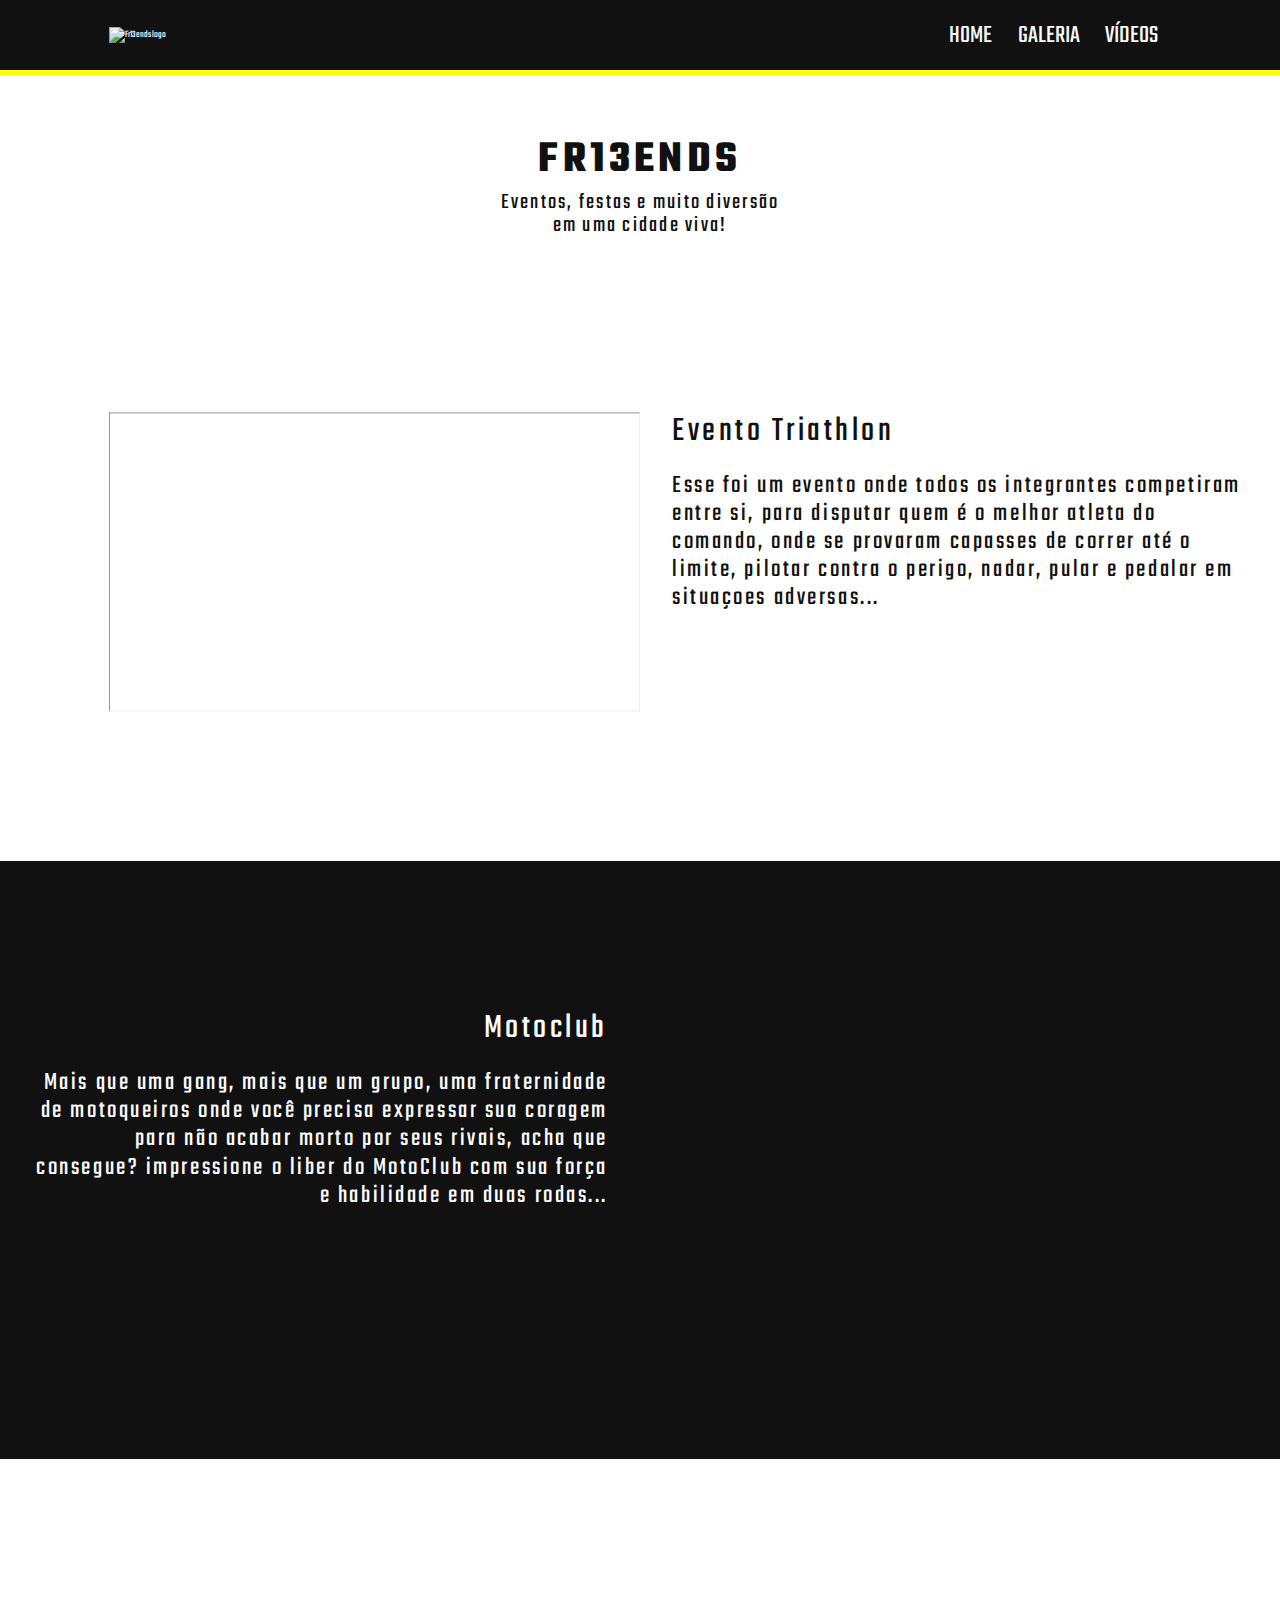
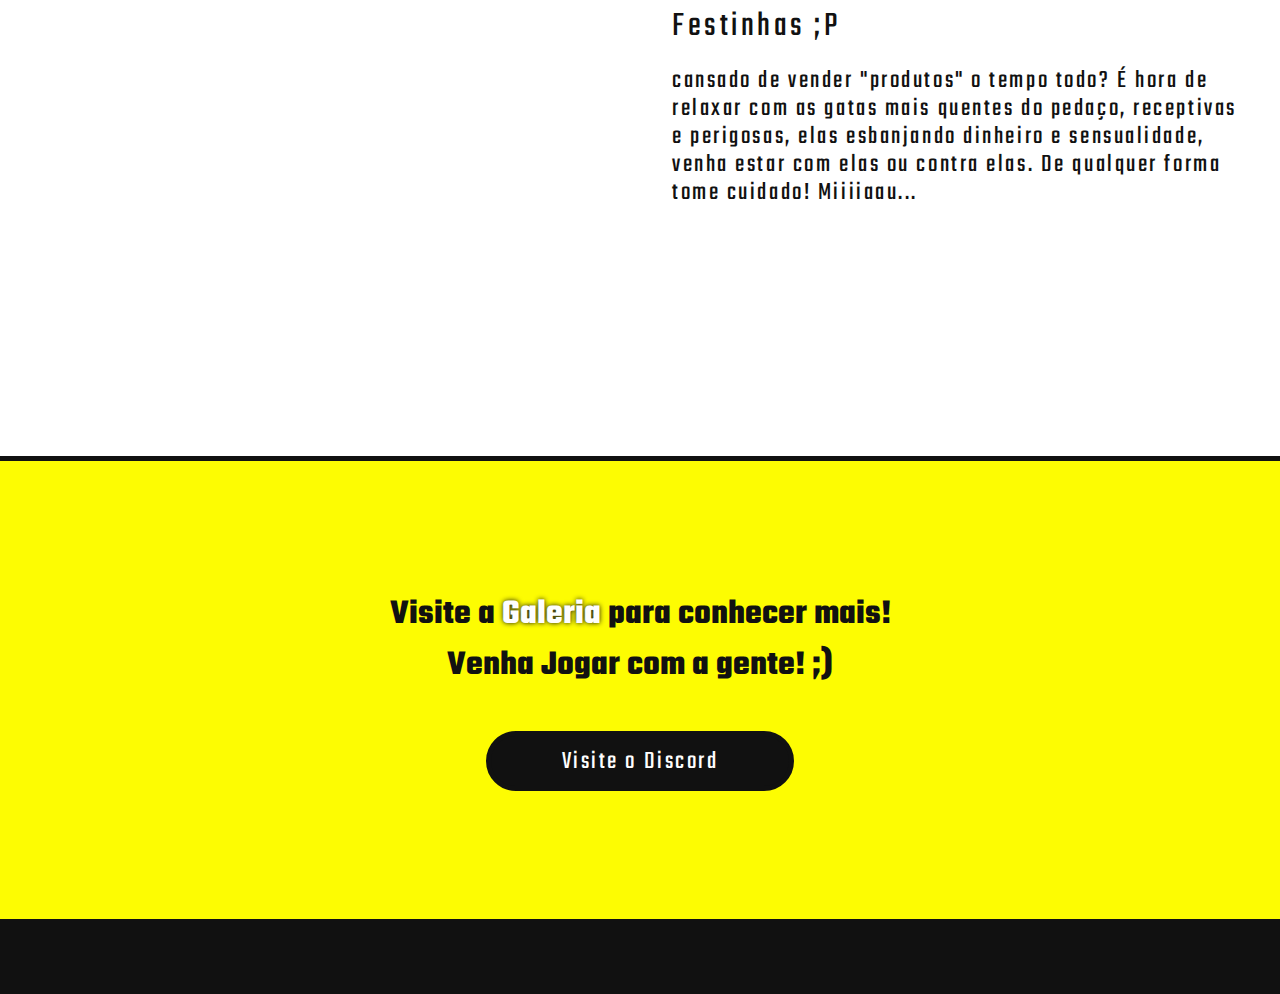
==== videos.html @ 071f2dba "error page done, video page modified" ====
<!DOCTYPE html>
<html lang="pt-BR">
  <head>
    <meta charset="UTF-8" />
    <meta name="viewport" content="width=device-width, initial-scale=1.0" />
    <link
      rel="shortcut icon"
      href="/images/index-imgs/favicon.png"
      type="image/x-icon"
    />
    <link
      href="https://fonts.googleapis.com/css2?family=Teko:wght@400;700&display=swap"
      rel="stylesheet"
    />
    <link rel="stylesheet" href="/styles/css/style.css" />
    <title>FR13NDS</title>
  </head>
  <body>
    <header class="header is-mobile" id="header">
      <nav class="header__nav container flex-jcsb-aic" id="navbar">
        <a href="/index.html">
          <img src="/images/index-imgs/fr13-vector.svg" alt="Fr13ends logo" />
        </a>
        <div class="header__burg" id="burg-btn">
          <span></span>
          <span></span>
          <span></span>
        </div>
        <ul class="header__menu flex-jcsb-aic">
          <li><a href="/index.html" class="fs-med">Home</a></li>
          <li><a href="/gallery.html" class="fs-med">Galeria</a></li>
          <li><a href="/videos.html" class="fs-med">Vídeos</a></li>
        </ul>
      </nav>
    </header>

    <div class="gallery container flex-aic-fdc">
      <h1 class="fs-bigger">FR13ENDS</h1>
      <p class="fs-small">
        Eventos, festas e muito diversão <br />em uma cidade viva!
      </p>
    </div>

    <main>
      <section class="video-box container">
        <div class="video-box__iframe-box">
          <iframe
            width="560"
            height="315"
            src="https://www.youtube.com/embed/bSn06po4SDU"
            frameborder="1"
            allow="accelerometer; autoplay; clipboard-write; encrypted-media; gyroscope; picture-in-picture"
            allowfullscreen
          ></iframe>
        </div>
        <div class="about__txt ta-c txt-adj">
          <h2 class="fs-big">Evento Triathlon</h2>
          <p class="fs-med">
            Esse foi um evento onde todos os integrantes competiram entre si,
            para disputar quem é o melhor atleta do comando, onde se provaram
            capasses de correr até o limite, pilotar contra o perigo, nadar,
            pular e pedalar em situaçoes adversas...
          </p>
        </div>
      </section>

      <section class="video-box container invert-section">
        <div class="about__txt ta-c txt-adj">
          <h2 class="fs-big">Motoclub</h2>
          <p class="fs-med">
            Mais que uma gang, mais que um grupo, uma fraternidade de
            motoqueiros onde você precisa expressar sua coragem para não acabar
            morto por seus rivais, acha que consegue? impressione o liber do
            MotoClub com sua força e habilidade em duas rodas...
          </p>
        </div>
        <div class="video-box__iframe-box ta-l">
          <iframe
            width="560"
            height="315"
            src="https://www.youtube.com/embed/0nmMMc-XxvU"
            frameborder="0"
            allow="accelerometer; autoplay; clipboard-write; encrypted-media; gyroscope; picture-in-picture"
            allowfullscreen
          ></iframe>
        </div>
      </section>

      <section class="video-box container pd-t">
        <div class="video-box__iframe-box">
          <iframe
            width="560"
            height="315"
            src="https://www.youtube.com/embed/0M7DU5tKjxM"
            frameborder="0"
            allow="accelerometer; autoplay; clipboard-write; encrypted-media; gyroscope; picture-in-picture"
            allowfullscreen
          ></iframe>
        </div>
        <div class="about__txt ta-c txt-adj">
          <h2 class="fs-big">Festinhas ;P</h2>
          <p class="fs-med">
            cansado de vender "produtos" o tempo todo? É hora de relaxar com as
            gatas mais quentes do pedaço, receptivas e perigosas, elas
            esbanjando dinheiro e sensualidade, venha estar com elas ou contra
            elas. De qualquer forma tome cuidado! Miiiiaau...
          </p>
        </div>
      </section>
    </main>

    <footer class="footer adjust-footer">
      <div class="footer__cta flex-aic-fdc flex-jcc">
        <h2 class="fs-big">
          Visite a <a href="/gallery.html">Galeria</a> para conhecer mais!
        </h2>
        <h2 class="fs-big">Venha Jogar com a gente! ;)</h2>
        <a class="fs-med button btn-mod" href="#" target="_blank"
          >Visite o Discord</a
        >
      </div>
      <div class="footer__bar"></div>
    </footer>

    <script src="/js/main.js"></script>
  </body>
</html>
---- styles/css/style.css ----
* {
  margin: 0;
  padding: 0;
  -webkit-box-sizing: border-box;
          box-sizing: border-box;
  font-family: "Teko", sans-serif;
}

html,
body {
  overflow-x: hidden;
}

body {
  position: relative;
  width: 100vw;
  font-size: 62.5%;
  color: #111111;
}

a {
  text-decoration: none;
  color: #fefefe;
}

ul {
  list-style: none;
}

.lock-screen {
  overflow-y: hidden;
}

.err-spc {
  margin-top: 1.75rem;
}

button,
.button {
  cursor: pointer;
  background-color: #111111;
  padding: 0.25em 2.75em;
  border: 5px solid #fdfc02;
  border-radius: 2em;
  letter-spacing: 0.1em;
  color: #fefefe;
}

.btn-mod {
  border-color: #111111;
}

@media screen and (max-width: 1600px) {
  button {
    font-size: 1.8rem;
  }
}

@media screen and (max-width: 550px) {
  button {
    border-width: 3px;
  }
}

.fs-bigger {
  font-size: 4.8rem;
}

.fs-big {
  font-size: 3.6rem;
}

.fs-med {
  font-size: 2.2rem;
}

.fs-small {
  font-size: 1.8rem;
}

.fs-smaller {
  font-size: 1.6rem;
}

@media screen and (max-width: 1600px) {
  .fs-bigger {
    font-size: 3.6rem;
  }
  .fs-big {
    font-size: 2.8rem;
  }
  .fs-med {
    font-size: 1.8rem;
  }
  .fs-small {
    font-size: 1.6rem;
  }
  .fs-smaller {
    font-size: 1.4rem;
  }
}

@media screen and (max-width: 1350px) {
  .fs-bigger {
    font-size: 2.8rem;
  }
  .fs-big {
    font-size: 2.2rem;
  }
  .fs-med {
    font-size: 1.6rem;
  }
  .fs-small {
    font-size: 1.4rem;
  }
  .fs-smaller {
    font-size: 1.2rem;
  }
}

@media screen and (max-width: 1175px) {
  .fs-bigger {
    font-size: 2.2rem;
  }
  .fs-big {
    font-size: 1.8rem;
  }
  .fs-med {
    font-size: 1.4rem;
  }
  .fs-small {
    font-size: 1.2rem;
  }
  .fs-smaller {
    font-size: 1rem;
  }
}

@media screen and (max-width: 700px) {
  .fs-bigger {
    font-size: 2rem;
  }
  .fs-big {
    font-size: 1.4rem;
  }
  .fs-med {
    font-size: 1rem;
  }
  .fs-small {
    font-size: 0.8rem;
  }
  .fs-smaller {
    font-size: 0.6rem;
  }
}

.container {
  padding-left: 8.5%;
  padding-right: 8.5%;
}

@media screen and (max-width: 975px) {
  .container {
    padding-left: 2.5%;
    padding-right: 2.5%;
  }
}

.flex-jcsb-aic {
  display: -webkit-box;
  display: -ms-flexbox;
  display: flex;
  -webkit-box-pack: justify;
      -ms-flex-pack: justify;
          justify-content: space-between;
  -webkit-box-align: center;
      -ms-flex-align: center;
          align-items: center;
}

.flex-aic-fdc {
  display: -webkit-box;
  display: -ms-flexbox;
  display: flex;
  -webkit-box-orient: vertical;
  -webkit-box-direction: normal;
      -ms-flex-direction: column;
          flex-direction: column;
  -webkit-box-align: center;
      -ms-flex-align: center;
          align-items: center;
}

.flex-aic {
  display: -webkit-box;
  display: -ms-flexbox;
  display: flex;
  -webkit-box-align: center;
      -ms-flex-align: center;
          align-items: center;
}

.flex-jcc {
  display: -webkit-box;
  display: -ms-flexbox;
  display: flex;
  -webkit-box-pack: center;
      -ms-flex-pack: center;
          justify-content: center;
}

.flex-1 {
  -webkit-box-flex: 1;
      -ms-flex: 1;
          flex: 1;
}

.header__nav {
  background-color: #111111;
  width: 100%;
  height: 75px;
  border-bottom: 5px solid #fdfc02;
  -webkit-transition: -webkit-transform 0.5s ease-in-out;
  transition: -webkit-transform 0.5s ease-in-out;
  transition: transform 0.5s ease-in-out;
  transition: transform 0.5s ease-in-out, -webkit-transform 0.5s ease-in-out;
}

.header__menu {
  -webkit-transition: all 0.3s ease-in-out;
  transition: all 0.3s ease-in-out;
}

.header__menu li:hover a {
  color: #fdfc02;
}

.header__menu li a {
  display: block;
  padding: 0 0.5em;
  text-transform: uppercase;
  color: #fefefe;
  -webkit-transition: color 0.3s ease-in-out;
  transition: color 0.3s ease-in-out;
}

.header__burg {
  display: none;
  cursor: pointer;
  width: 30px;
  height: 30px;
  position: relative;
}

.header__burg span {
  background-color: #fefefe;
  display: block;
  width: 100%;
  height: 20%;
  -webkit-transition: all 0.3s ease-in-out;
  transition: all 0.3s ease-in-out;
}

.header__burg span:nth-child(2) {
  margin: 20% 0;
}

.header__hero {
  background-color: #111111;
  background-image: url(/images/index-imgs/hero-img-b.png);
  background-size: cover;
  background-position: center center;
  background-repeat: no-repeat;
  width: 100%;
  height: calc(100vh - 75px);
  border-bottom: 5px solid #111111;
}

.header__hero .hero-txt {
  background-color: rgba(17, 17, 17, 0.5);
  width: -webkit-fit-content;
  width: -moz-fit-content;
  width: fit-content;
  height: 100%;
}

.header__hero .hero-txt h1,
.header__hero .hero-txt h2 {
  font-weight: normal;
  color: #fefefe;
  letter-spacing: 0.1em;
}

.header__hero .hero-txt h1 {
  margin-top: 25%;
  font-weight: 700;
}

.header__hero .hero-txt h2 {
  padding: 2.75rem 0 3rem;
  line-height: 1.1;
  text-align: center;
}

@media screen and (max-width: 550px) {
  .header__hero {
    display: -webkit-box;
    display: -ms-flexbox;
    display: flex;
    -webkit-box-pack: center;
        -ms-flex-pack: center;
            justify-content: center;
  }
}

@media screen and (max-width: 550px) {
  .is-mobile .header__nav {
    position: fixed;
    top: 0;
    z-index: 1;
  }
  .is-mobile .header__hero {
    padding-top: 75px;
    height: 100vh;
  }
  .is-mobile .header__menu {
    -webkit-box-orient: vertical;
    -webkit-box-direction: normal;
        -ms-flex-direction: column;
            flex-direction: column;
    -webkit-box-pack: left;
        -ms-flex-pack: left;
            justify-content: left;
    background-color: #fefefe;
    position: fixed;
    top: 75px;
    right: -250px;
    width: 250px;
    height: calc(100% - 75px);
  }
  .is-mobile .header__menu li {
    padding: 2rem 2rem 1rem;
  }
  .is-mobile .header__menu li a {
    font-size: 2.2rem;
    color: #111111;
  }
  .is-mobile .header__menu li:nth-child(2) {
    padding: 1rem 2rem;
  }
  .is-mobile .header__menu li:last-child {
    padding: 1rem 2rem 2rem;
  }
  .btn-active .header__menu {
    -webkit-transform: translateX(-100%);
            transform: translateX(-100%);
  }
  .btn-active .header__burg :first-child {
    background-color: #fdfc02;
    -webkit-transform: rotate(45deg) translate(7px, 10px);
            transform: rotate(45deg) translate(7px, 10px);
  }
  .btn-active .header__burg :nth-child(2) {
    opacity: 0;
  }
  .btn-active .header__burg :last-child {
    background-color: #fdfc02;
    -webkit-transform: rotate(-45deg) translate(7px, -10px);
            transform: rotate(-45deg) translate(7px, -10px);
  }
  .header__burg {
    display: block;
  }
  .nav-animation {
    -webkit-transform: translateY(-75px);
            transform: translateY(-75px);
  }
}

.about {
  padding-top: 10%;
  padding-bottom: 10%;
}

.about img {
  max-width: 785px;
  width: 45%;
  border-radius: 1em;
}

.about__txt h2,
.about__txt p {
  padding: 0 5rem 2.75rem;
  color: #111111;
  letter-spacing: 0.1em;
  line-height: 1.1;
}

.about__txt h2 {
  font-weight: normal;
}

.invert-section {
  background-color: #111111;
  text-align: right;
}

.invert-section h2,
.invert-section p {
  color: #fefefe;
}

.invert-section a {
  color: #fdfc02;
}

@media screen and (max-width: 1350px) {
  .about__txt h2,
  .about__txt p {
    padding: 0 2rem 1.25rem;
  }
}

@media screen and (max-width: 550px) {
  .about {
    -webkit-box-orient: vertical;
    -webkit-box-direction: normal;
        -ms-flex-direction: column;
            flex-direction: column;
    text-align: center;
  }
  .about :last-child {
    -webkit-box-orient: vertical;
    -webkit-box-direction: reverse;
        -ms-flex-direction: column-reverse;
            flex-direction: column-reverse;
  }
  .about img {
    width: 80%;
  }
  .about__txt h2 {
    padding-top: 2rem;
  }
}

.testimonial__box {
  padding-top: 10%;
  padding-bottom: 10%;
}

.testimonial img {
  border-radius: 50%;
}

.testimonial__txt {
  padding-left: 2rem;
  padding-right: 1rem;
}

.testimonial__txt p {
  letter-spacing: 0.1em;
  line-height: 1.1;
  padding-bottom: 1.5rem;
  color: #111111;
}

.testimonial__txt :first-child,
.testimonial__txt :last-child {
  font-weight: 700;
}

@media screen and (max-width: 1600px) {
  .testimonial img {
    width: 200px;
  }
}

@media screen and (max-width: 1175px) {
  .testimonial img {
    width: 150px;
  }
}

@media screen and (max-width: 975px) {
  .testimonial {
    -ms-flex-wrap: wrap;
        flex-wrap: wrap;
  }
  .testimonial__box:first-child {
    padding-bottom: 2.5%;
  }
  .testimonial__box:last-child {
    padding-top: 2.5%;
  }
}

@media screen and (max-width: 375px) {
  .testimonial img {
    width: 100px;
  }
  .testimonial__txt {
    padding-left: 1rem;
    padding-right: 0;
  }
  .testimonial__txt p {
    padding-bottom: 0.5rem;
  }
}

.footer__cta {
  background-color: #fdfc02;
  padding-top: 10%;
  padding-bottom: 10%;
  border-top: 5px solid #111111;
}

.footer__cta :first-child {
  padding-bottom: 0;
}

.footer__cta h2 {
  padding-bottom: 2.5rem;
  color: #111111;
  text-align: center;
}

.footer__cta h2 a {
  color: #fefefe;
  text-shadow: 0 0 5px #111111;
}

.footer__bar {
  background-color: #111111;
  width: 100%;
  height: 75px;
}

.gallery h1,
.gallery p {
  letter-spacing: 0.1em;
}

.gallery h1 {
  padding-top: 5%;
}

.gallery p {
  text-align: center;
  padding: 0 0 2.5%;
  line-height: 1;
}

.gallery__grid {
  padding-bottom: 5%;
  max-width: 1750px;
  width: 100%;
  display: -ms-grid;
  display: grid;
  gap: 1rem;
  -ms-grid-columns: auto;
      grid-template-columns: auto;
  grid-auto-rows: 250px;
}

.gallery__grid div {
  cursor: pointer;
  background-position: top center;
  background-repeat: no-repeat;
  background-size: cover;
}

.gallery__grid div:hover {
  -webkit-transform: scale(1.025);
          transform: scale(1.025);
  -webkit-box-shadow: 0 0 10px rgba(17, 17, 17, 0.5);
          box-shadow: 0 0 10px rgba(17, 17, 17, 0.5);
}

.gallery__show-img {
  display: none;
  -ms-flex-wrap: wrap;
      flex-wrap: wrap;
  position: fixed;
  top: 0;
  background-color: rgba(17, 17, 17, 0.5);
  width: 100vw;
  height: 100vh;
}

.gallery__show-img .img-display {
  background-position: center;
  background-size: contain;
  background-repeat: no-repeat;
  max-width: 85%;
  max-height: 85%;
  border: 5px solid #fdfc02;
}

.gallery__show-img .btn-l,
.gallery__show-img .btn-r {
  cursor: pointer;
  position: absolute;
  top: 45%;
  background-color: #fdfc02;
  width: 50px;
  height: 75px;
  margin: 25px;
  -webkit-transition: background-color 0.25s ease-in-out;
  transition: background-color 0.25s ease-in-out;
}

.gallery__show-img .btn-l:hover,
.gallery__show-img .btn-r:hover {
  background-color: #fefefe;
}

.gallery__show-img .btn-l {
  left: 0;
}

.gallery__show-img .btn-r {
  right: 0;
}

.gallery__show-img .arrow-c {
  cursor: pointer;
  position: absolute;
  top: 0;
  right: 0;
  background-color: #fdfc02;
  width: 75px;
  height: 75px;
  font-size: 50px;
  line-height: 75px;
  text-align: center;
  -webkit-transition: background-color 0.25s ease-in-out;
  transition: background-color 0.25s ease-in-out;
}

.gallery__show-img .arrow-c:hover {
  background-color: #fefefe;
}

@media screen and (max-width: 550px) {
  .gallery {
    padding-top: 75px;
  }
  .btn-l,
  .btn-r {
    display: none;
  }
}

@media screen and (min-width: 650px) {
  .card-wide {
    grid-column: span 2 / auto;
  }
  .card-small {
    grid-row: span 1 / auto;
  }
  .card-tall {
    grid-row: span 2 / auto;
  }
  .card-big {
    grid-row: span 2 / auto;
    grid-column: span 2 / auto;
  }
}

@media screen and (min-width: 1551px) {
  .gallery__grid {
    -ms-grid-columns: (15.5%)[auto-fit];
        grid-template-columns: repeat(auto-fit, 15.5%);
  }
}

@media screen and (max-width: 1550px) {
  .gallery__grid {
    -ms-grid-columns: (23%)[auto-fit];
        grid-template-columns: repeat(auto-fit, 23%);
  }
}

@media screen and (max-width: 650px) {
  .gallery__grid {
    -ms-grid-columns: (100%)[auto-fit];
        grid-template-columns: repeat(auto-fit, 100%);
  }
}

.video-box {
  position: relative;
  width: 100%;
}

.video-box__iframe-box {
  position: relative;
  padding-bottom: 56.25%;
  /* 16:9 */
  width: 100%;
  -webkit-transform: translateX(-25%) scale(0.5);
          transform: translateX(-25%) scale(0.5);
  z-index: 0;
}

.video-box__iframe-box iframe {
  position: absolute;
  width: 100%;
  height: 100%;
}

.video-box.invert-section .video-box__iframe-box {
  z-index: 0;
}

.video-box.invert-section .about__txt {
  left: 0;
  top: 25%;
}

.video-box .about__txt {
  position: absolute;
  right: 0;
  top: 25%;
  width: 50%;
}

@media screen and (max-width: 850px) {
  .txt-adj .fs-big {
    font-size: 1.4rem;
  }
  .txt-adj .fs-med {
    font-size: 1rem;
  }
}

@media screen and (max-width: 550px) {
  .video-box {
    -webkit-transform: translateY(75px);
            transform: translateY(75px);
    -webkit-box-orient: vertical;
    -webkit-box-direction: normal;
        -ms-flex-direction: column;
            flex-direction: column;
    padding-bottom: 10%;
  }
  .video-box__iframe-box {
    -webkit-transform: translateX(0) scale(1);
            transform: translateX(0) scale(1);
  }
  .video-box .about__txt {
    position: relative;
    width: 100%;
  }
  .video-box .video-box__iframe-box {
    z-index: 0;
  }
  .ta-c {
    text-align: center;
  }
  .ta-l {
    text-align: left;
  }
  .pd-t {
    padding-top: 10%;
  }
  .adjust-footer {
    margin-top: 20%;
  }
}
/*# sourceMappingURL=style.css.map */
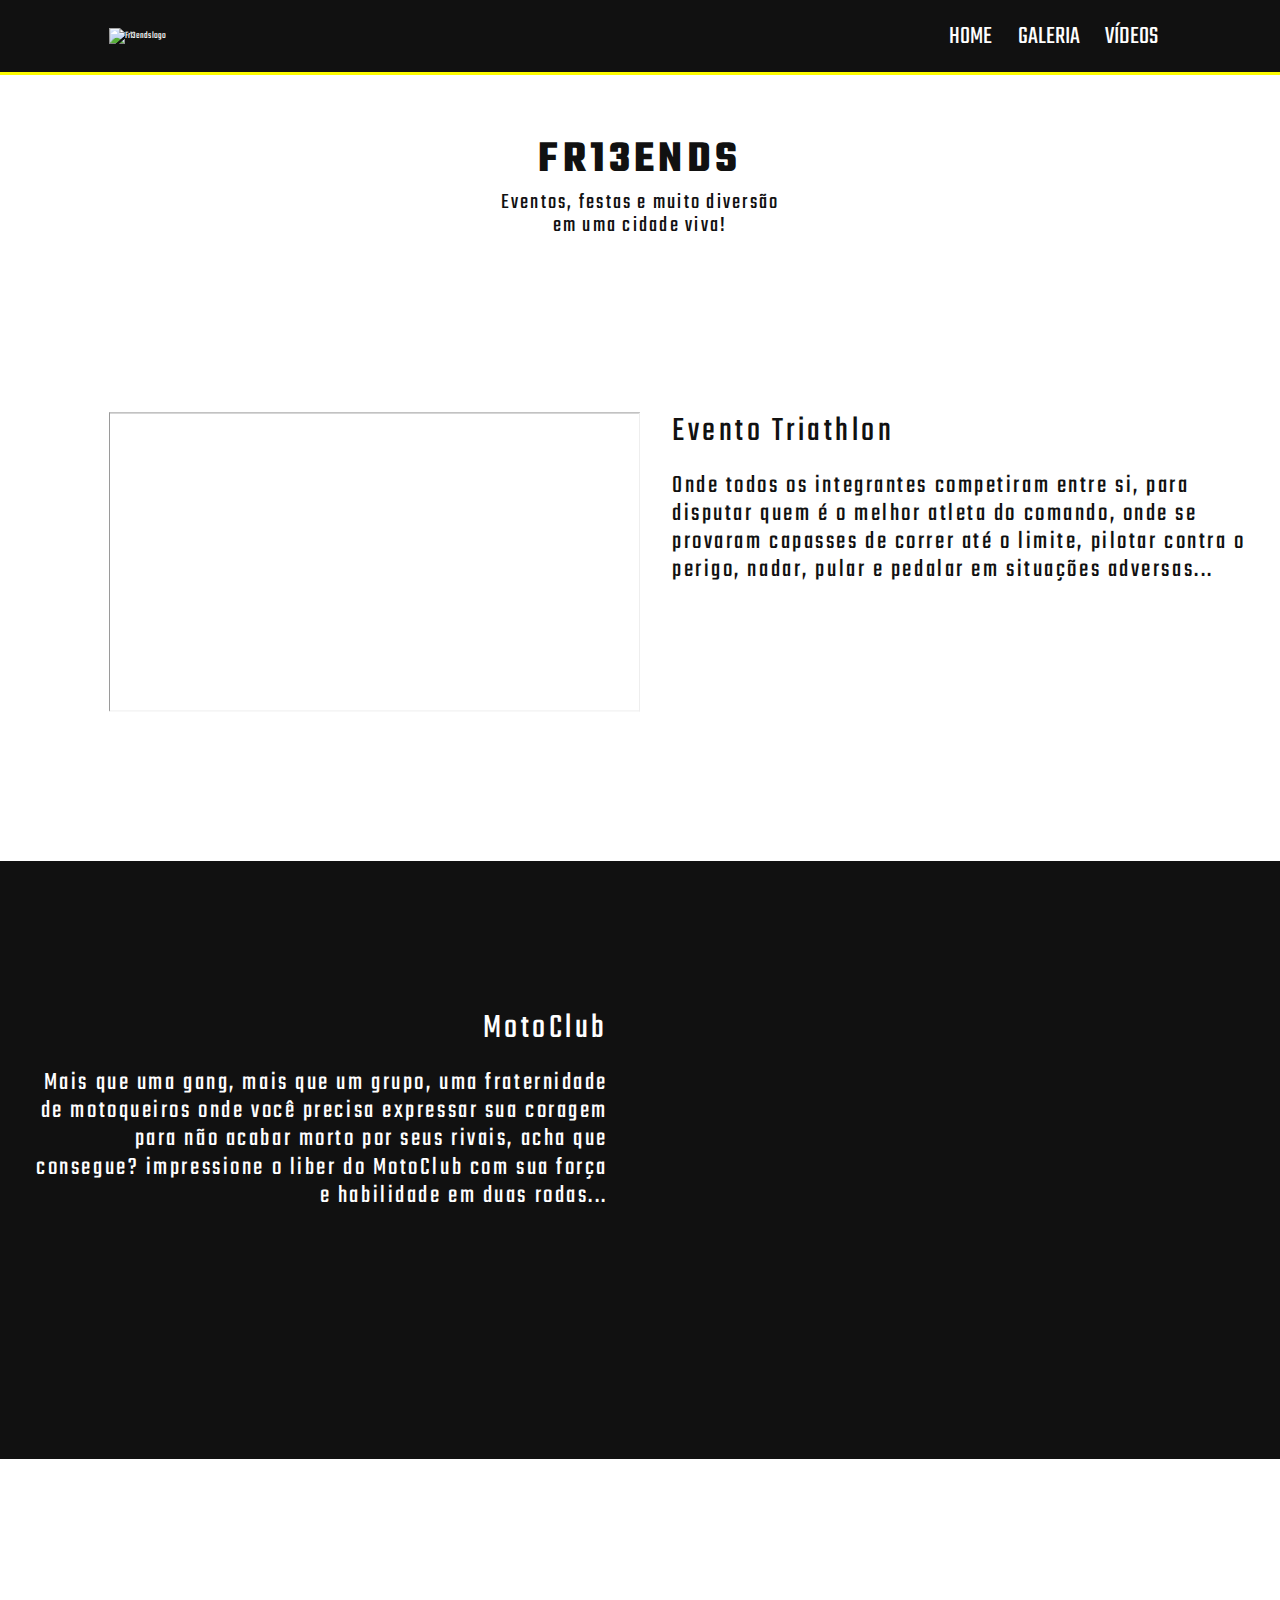
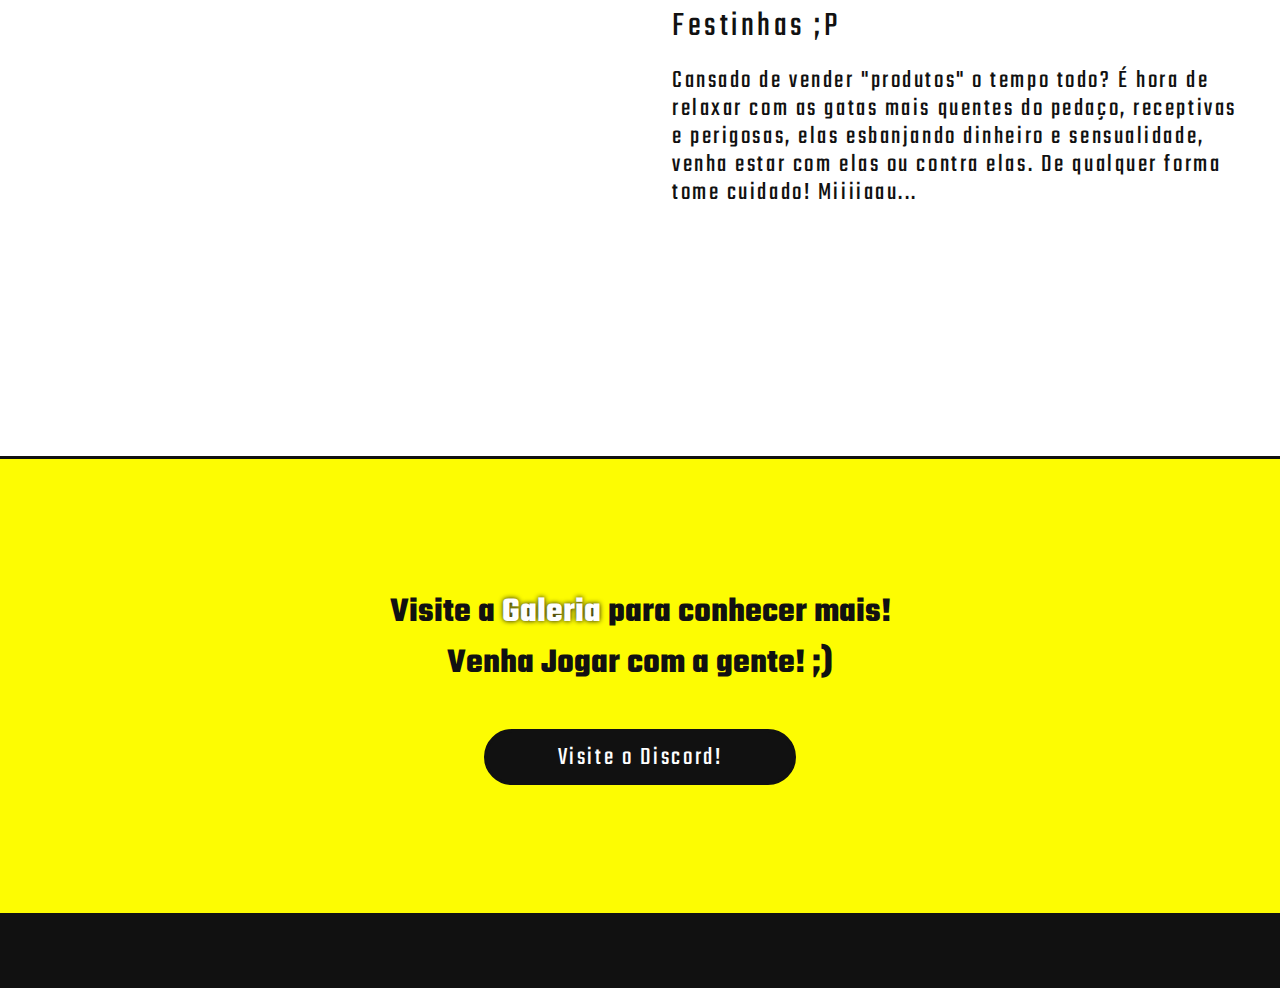
==== commit 1b9b69d6: "modified for deployment" ====
--- a/videos.html
+++ b/videos.html
@@ -28,8 +28,8 @@
         </div>
         <ul class="header__menu flex-jcsb-aic">
           <li><a href="/index.html" class="fs-med">Home</a></li>
-          <li><a href="/gallery.html" class="fs-med">Galeria</a></li>
-          <li><a href="/videos.html" class="fs-med">Vídeos</a></li>
+          <li><a href="/galeria" class="fs-med">Galeria</a></li>
+          <li><a href="/videos" class="fs-med">Vídeos</a></li>
         </ul>
       </nav>
     </header>
@@ -56,17 +56,17 @@
         <div class="about__txt ta-c txt-adj">
           <h2 class="fs-big">Evento Triathlon</h2>
           <p class="fs-med">
-            Esse foi um evento onde todos os integrantes competiram entre si,
-            para disputar quem é o melhor atleta do comando, onde se provaram
-            capasses de correr até o limite, pilotar contra o perigo, nadar,
-            pular e pedalar em situaçoes adversas...
+            Onde todos os integrantes competiram entre si, para disputar quem é
+            o melhor atleta do comando, onde se provaram capasses de correr até
+            o limite, pilotar contra o perigo, nadar, pular e pedalar em
+            situações adversas...
           </p>
         </div>
       </section>
 
       <section class="video-box container invert-section">
         <div class="about__txt ta-c txt-adj">
-          <h2 class="fs-big">Motoclub</h2>
+          <h2 class="fs-big">MotoClub</h2>
           <p class="fs-med">
             Mais que uma gang, mais que um grupo, uma fraternidade de
             motoqueiros onde você precisa expressar sua coragem para não acabar
@@ -100,7 +100,7 @@
         <div class="about__txt ta-c txt-adj">
           <h2 class="fs-big">Festinhas ;P</h2>
           <p class="fs-med">
-            cansado de vender "produtos" o tempo todo? É hora de relaxar com as
+            Cansado de vender "produtos" o tempo todo? É hora de relaxar com as
             gatas mais quentes do pedaço, receptivas e perigosas, elas
             esbanjando dinheiro e sensualidade, venha estar com elas ou contra
             elas. De qualquer forma tome cuidado! Miiiiaau...
@@ -112,11 +112,14 @@
     <footer class="footer adjust-footer">
       <div class="footer__cta flex-aic-fdc flex-jcc">
         <h2 class="fs-big">
-          Visite a <a href="/gallery.html">Galeria</a> para conhecer mais!
+          Visite a <a href="/galeria">Galeria</a> para conhecer mais!
         </h2>
         <h2 class="fs-big">Venha Jogar com a gente! ;)</h2>
-        <a class="fs-med button btn-mod" href="#" target="_blank"
-          >Visite o Discord</a
+        <a
+          class="fs-med button btn-mod"
+          href="https://discord.com/invite/D2QTAe2zX8"
+          target="_blank"
+          >Visite o Discord!</a
         >
       </div>
       <div class="footer__bar"></div>
--- a/styles/css/style.css
+++ b/styles/css/style.css
@@ -40,14 +40,27 @@
   cursor: pointer;
   background-color: #111111;
   padding: 0.25em 2.75em;
-  border: 5px solid #fdfc02;
+  border: 3px solid #fdfc02;
   border-radius: 2em;
   letter-spacing: 0.1em;
   color: #fefefe;
 }
 
+button:hover,
+.button:hover {
+  background-color: #fdfc02;
+  border-color: #111111;
+  color: #111111;
+}
+
 .btn-mod {
   border-color: #111111;
+}
+
+.btn-mod:hover {
+  background-color: #fefefe;
+  border-color: #111111;
+  color: #111111;
 }
 
 @media screen and (max-width: 1600px) {
@@ -219,7 +232,7 @@
   background-color: #111111;
   width: 100%;
   height: 75px;
-  border-bottom: 5px solid #fdfc02;
+  border-bottom: 3px solid #fdfc02;
   -webkit-transition: -webkit-transform 0.5s ease-in-out;
   transition: -webkit-transform 0.5s ease-in-out;
   transition: transform 0.5s ease-in-out;
@@ -273,7 +286,7 @@
   background-repeat: no-repeat;
   width: 100%;
   height: calc(100vh - 75px);
-  border-bottom: 5px solid #111111;
+  border-bottom: 3px solid #111111;
 }
 
 .header__hero .hero-txt {
@@ -282,6 +295,7 @@
   width: -moz-fit-content;
   width: fit-content;
   height: 100%;
+  margin-left: 5.5%;
 }
 
 .header__hero .hero-txt h1,
@@ -310,6 +324,9 @@
     -webkit-box-pack: center;
         -ms-flex-pack: center;
             justify-content: center;
+  }
+  .header__hero .hero-txt {
+    margin-left: 0;
   }
 }
 
@@ -511,7 +528,7 @@
   background-color: #fdfc02;
   padding-top: 10%;
   padding-bottom: 10%;
-  border-top: 5px solid #111111;
+  border-top: 3px solid #111111;
 }
 
 .footer__cta :first-child {
